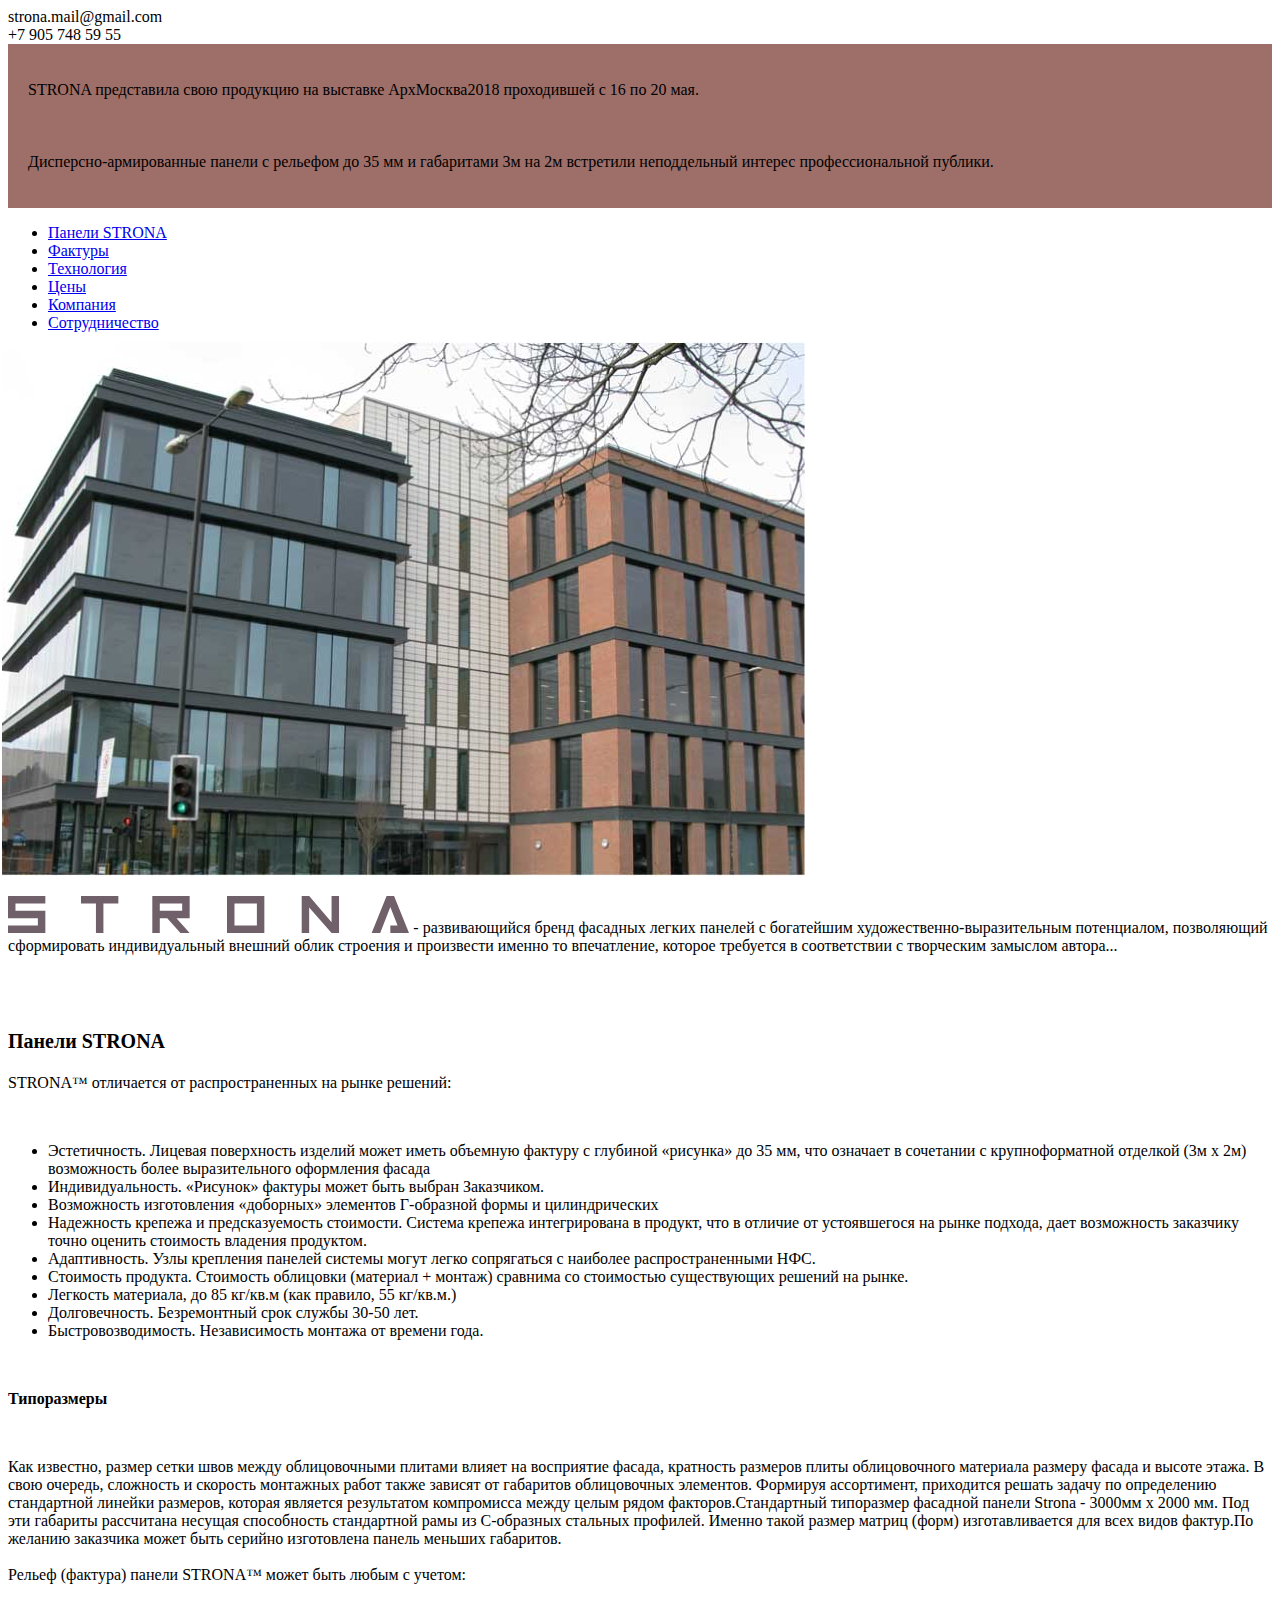
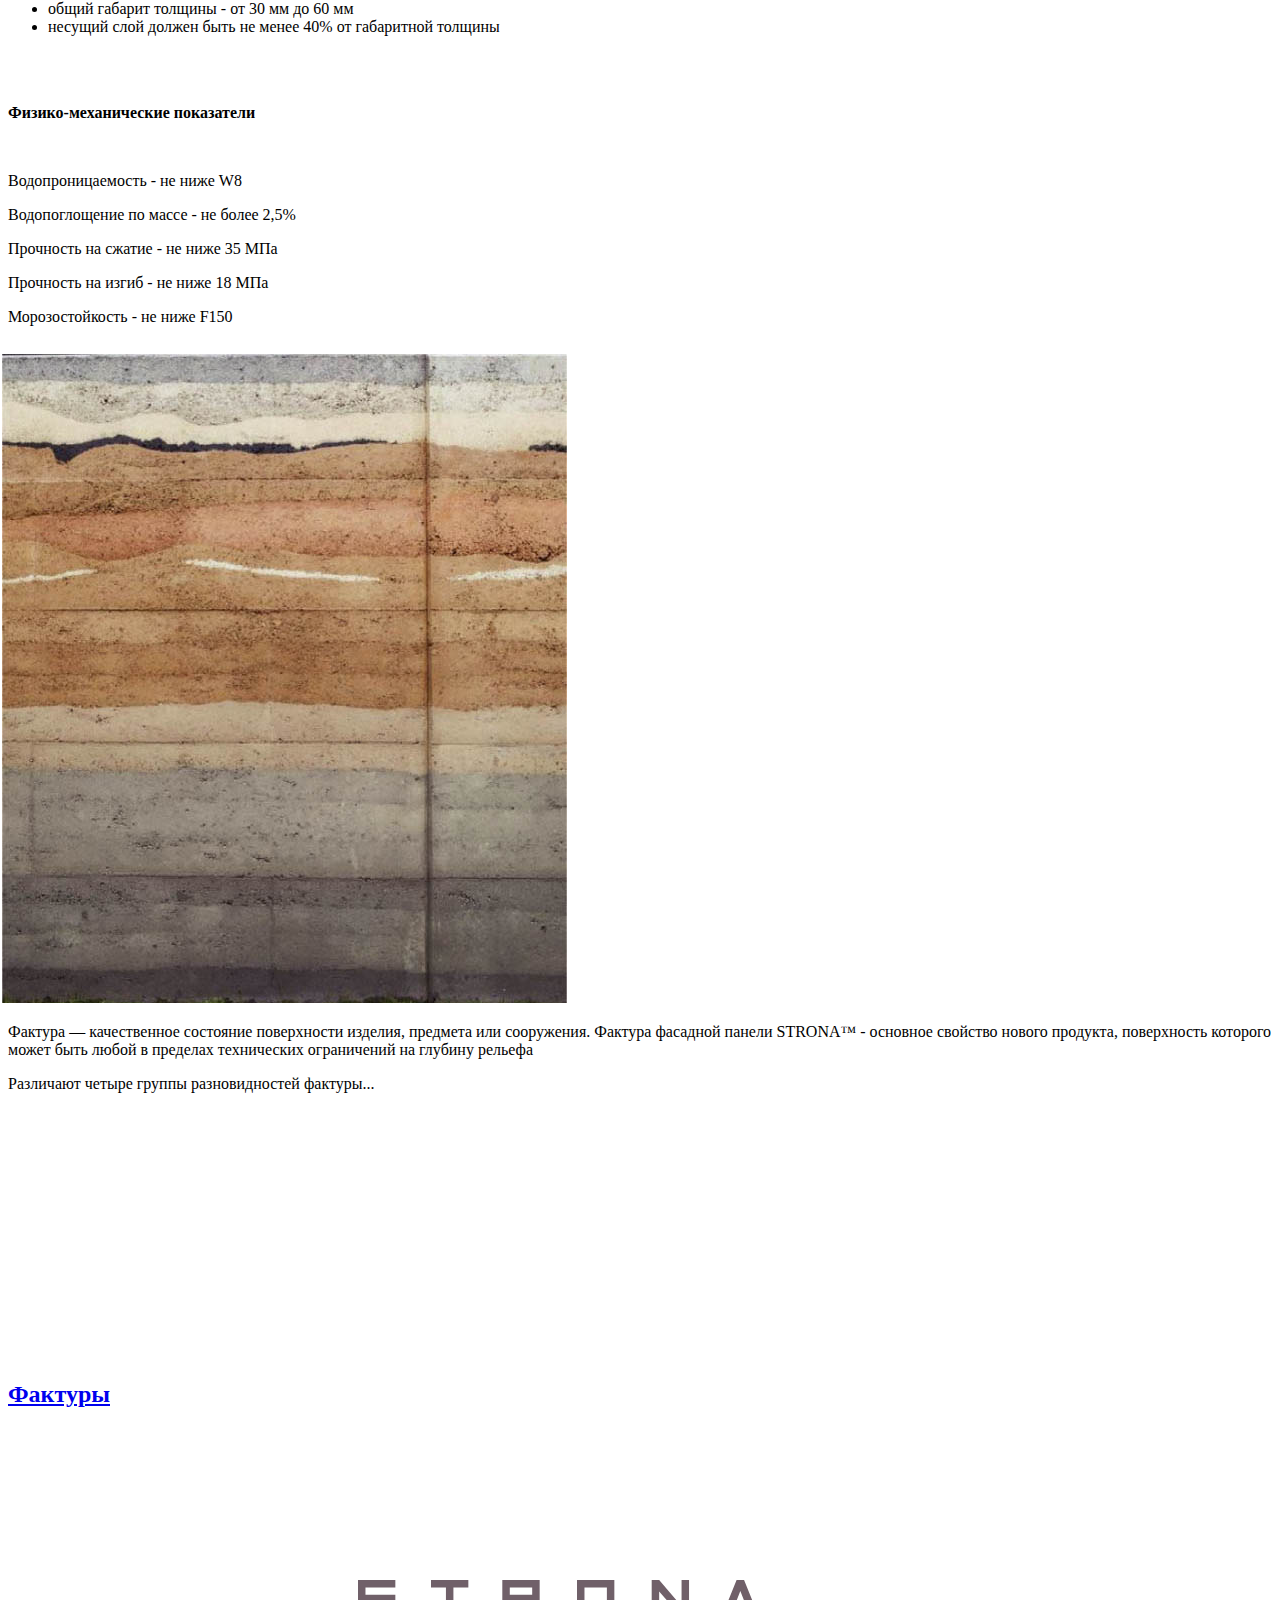
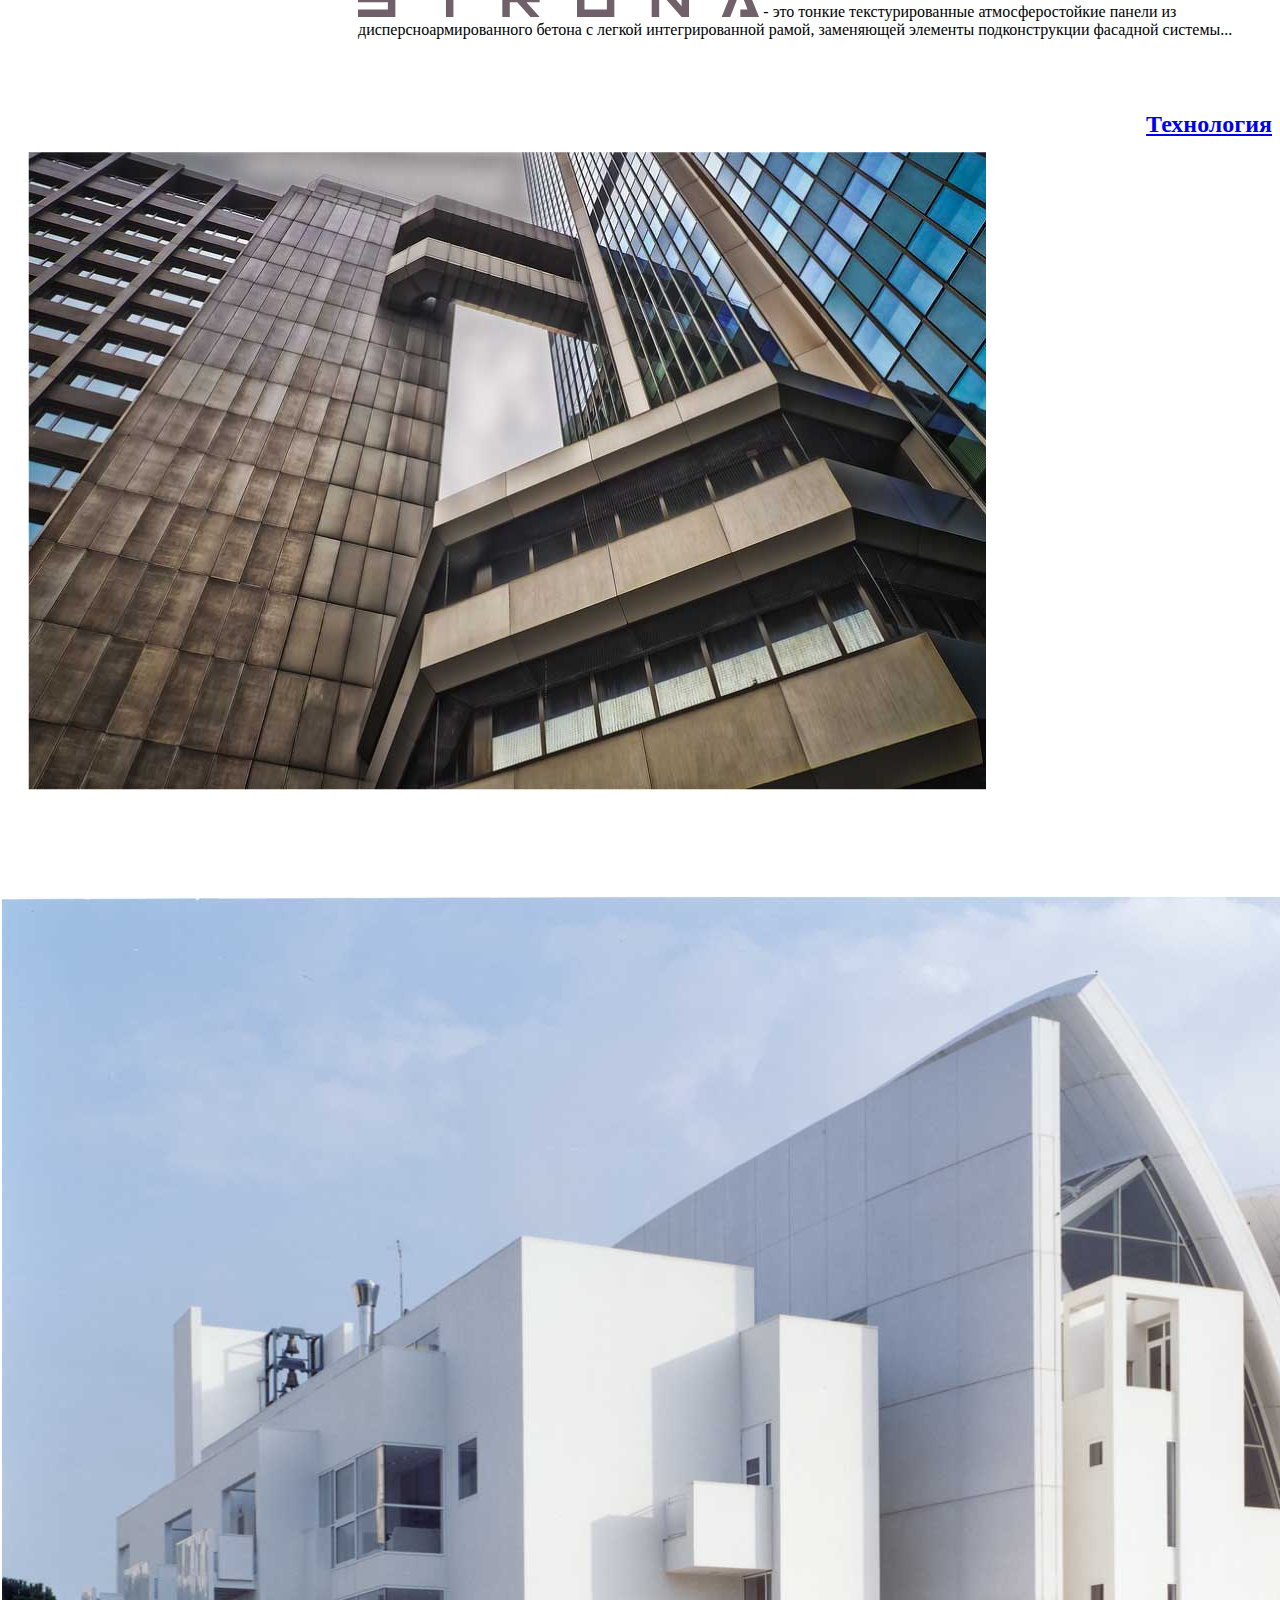
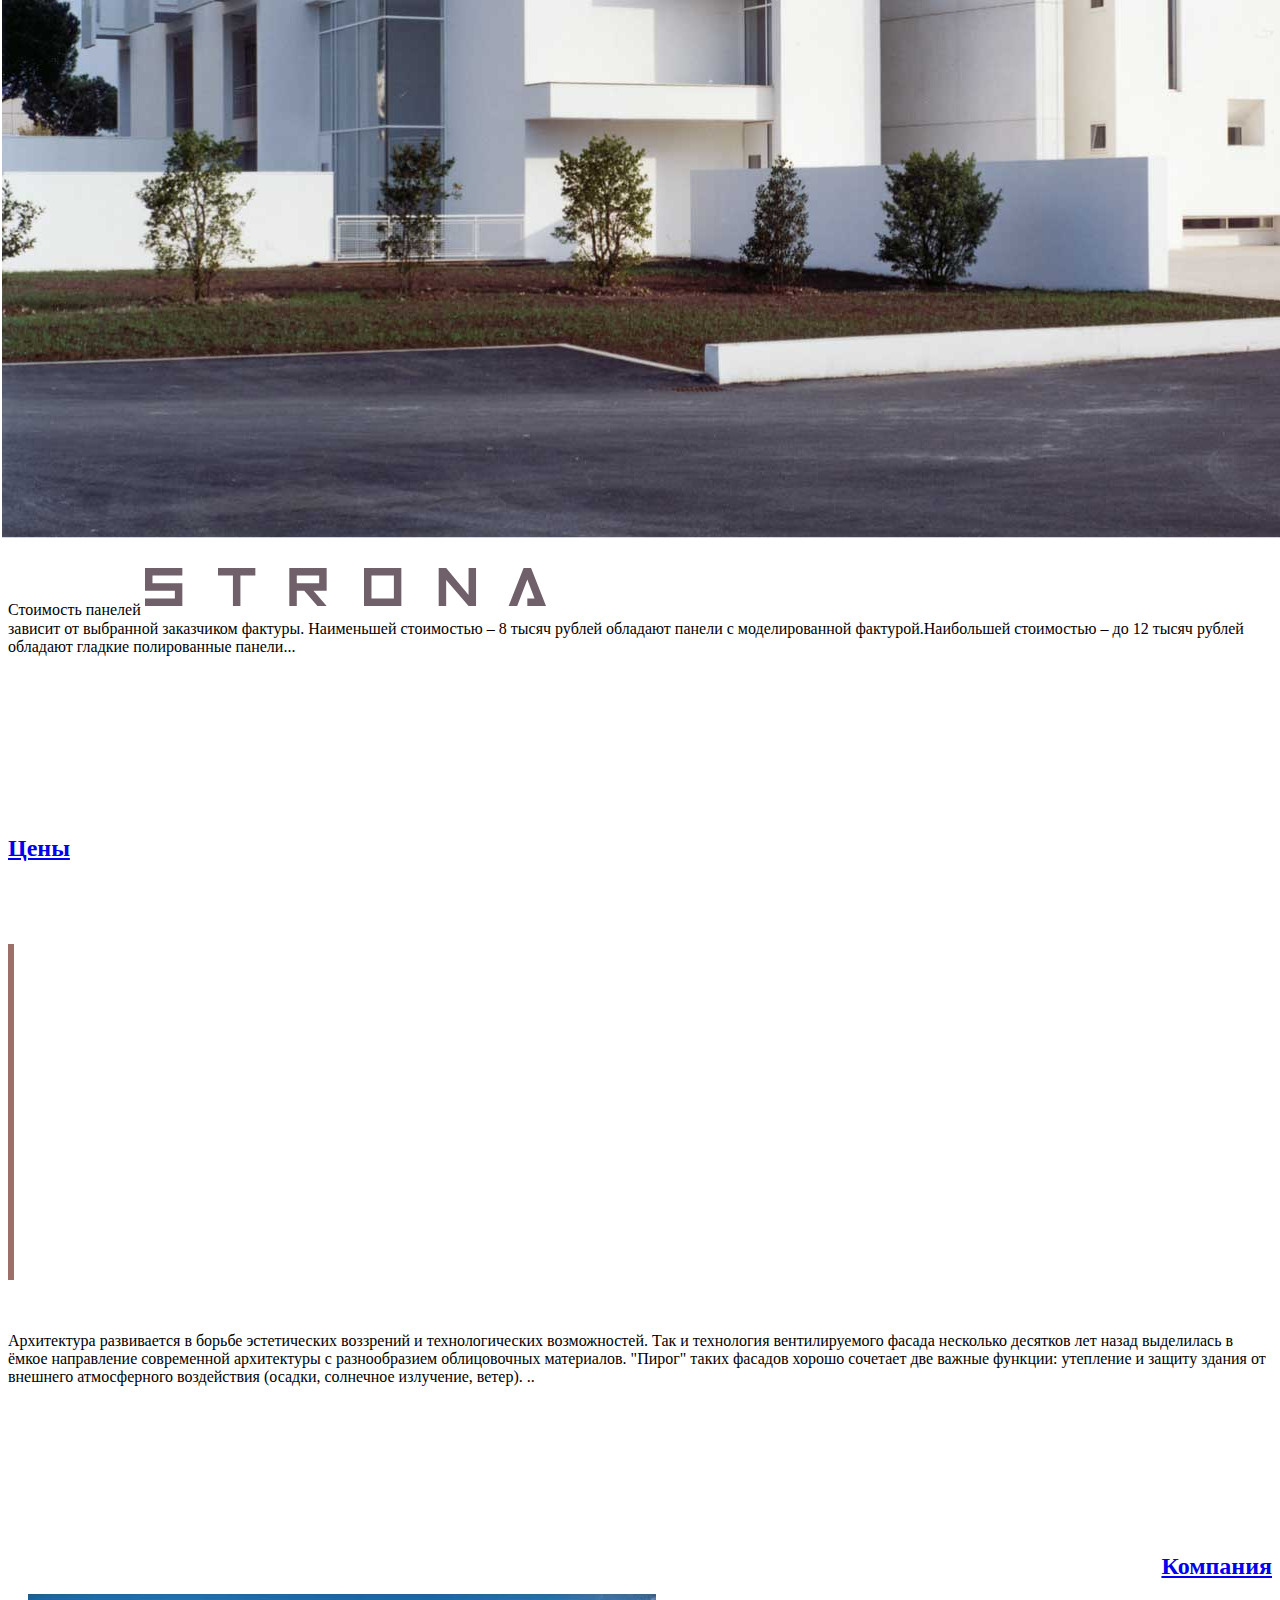
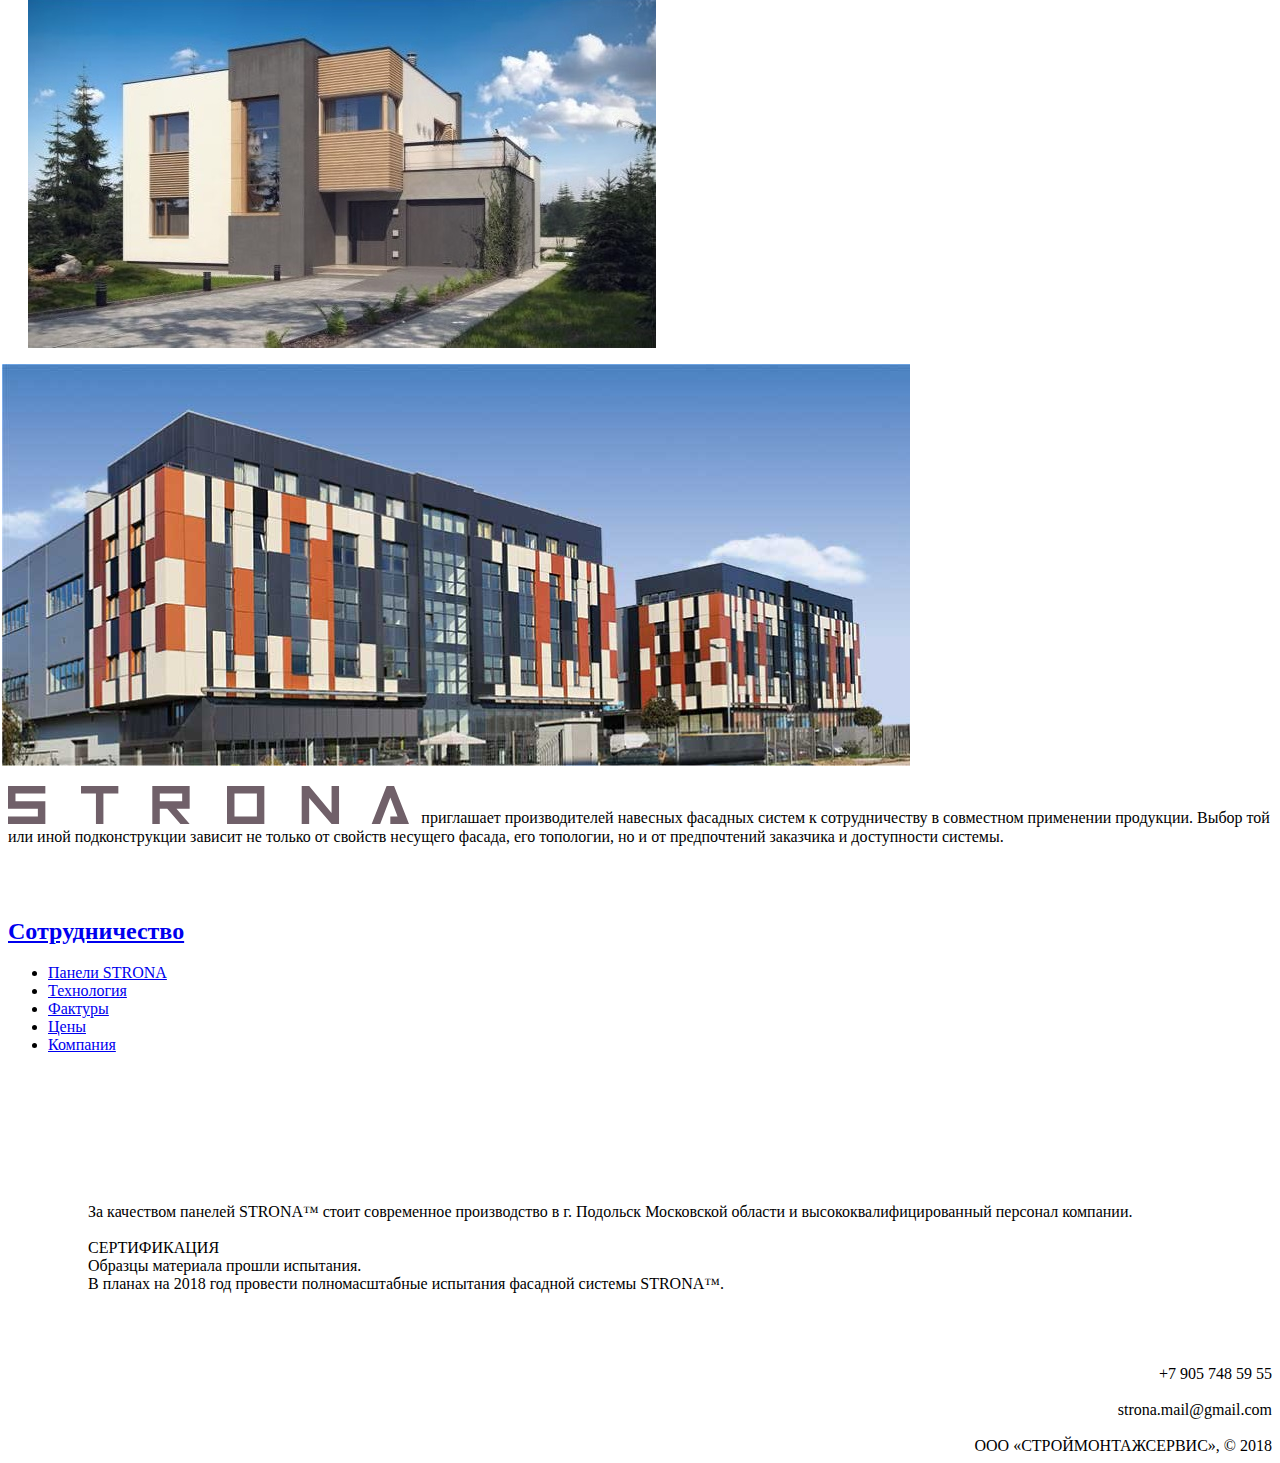
==== index.html @ 90320627 "typos" ====
<!DOCTYPE html>
<head>
    <meta charset="utf-8"/>
    <meta name="format-detection" content="telephone=no" />
    <meta name="SKYPE_TOOLBAR" content="SKYPE_TOOLBAR_PARSER_COMPATIBLE" />

    <meta name='description' content='Легкие фасадные панели STRONA большого формата. Глубина рельефа рисунка до 35 мм дает большие возможности для воплощения интересного архитектурного облика фасада.'/>
    <meta name='keywords' content=''/>
    <meta name='robots' content='index, follow'/>
    <title>ПАНЕЛИ STRONA™ - крупноформатные фасадные панели</title>
    <meta name="yandex-verification" content="6d2c15f2b48e17b3" />
    <base href='/'/>

    <!-- Mobile tweaks-->
    <meta name="viewport" content="width=device-width, initial-scale=1.0, maximum-scale=1.0, user-scalable=1"/>
    
    <!-- Yandex.Metrika counter -->
    <script type="text/javascript" >
        (function (d, w, c) {
            (w[c] = w[c] || []).push(function() {
                try {
                    w.yaCounter48985349 = new Ya.Metrika({
                        id:48985349,
                        clickmap:true,
                        trackLinks:true,
                        accurateTrackBounce:true,
                        webvisor:true
                    });
                } catch(e) { }
            });

            var n = d.getElementsByTagName("script")[0],
                s = d.createElement("script"),
                f = function () { n.parentNode.insertBefore(s, n); };
            s.type = "text/javascript";
            s.async = true;
            s.src = "https://mc.yandex.ru/metrika/watch.js";

            if (w.opera == "[object Opera]") {
                d.addEventListener("DOMContentLoaded", f, false);
            } else { f(); }
        })(document, window, "yandex_metrika_callbacks");
    </script>
    <noscript><div><img src="https://mc.yandex.ru/watch/48985349" style="position:absolute; left:-9999px;" alt="" /></div></noscript>
    <!-- /Yandex.Metrika counter -->
    <!-- Global site tag (gtag.js) - Google Analytics -->
    <script async src="https://www.googletagmanager.com/gtag/js?id=UA-119686709-1"></script>
    <script>
        window.dataLayer = window.dataLayer || [];
        function gtag(){dataLayer.push(arguments);}
        gtag('js', new Date());

        gtag('config', 'UA-119686709-1');
    </script>
    
    <link rel="icon" href="/favicon.ico" type="image/x-icon" />
    <link rel="stylesheet" href="/assets/reset.css"/>
    <link rel="stylesheet" href="/assets/styles.css"/>
</head>
<body>
    <div class="main">
        <header>
            <div class="square" style="background-image: url(/assets/images/header/1.jpg);"></div>
            <div class="square double logo-header">
                <div>
                    <div class="email">strona.mail@gmail.com</div>
                    <div class="phone">+7 905 748 59 55</div>
                </div>
            </div>
            <div class="square" style="background-image: url(/assets/images/header/2.jpg);"></div>
            <div class="square" style="background-image: url(/assets/images/header/3.jpg);"></div>
            <div class="square" style="background-image: url(/assets/images/header/4.jpg);"></div>
            <div class="square" style="background-image: url(/assets/images/header/5.jpg);"></div>
            <div class="square double" style="background-color: #9e6f69;">
                <div style="padding: 20px; line-height: 20px;">
                    <p><span class="big">STRONA</span> представила свою продукцию на выставке <span class="big">АрхМосква2018</span> проходившей с 16 по 20 мая.</p>
                    <br/>
                    <p>Дисперсно-армированные панели с рельефом до 35 мм и габаритами <span class="big">3м на 2м</span> встретили неподдельный интерес профессиональной публики.</p>
<!--
                    <p>Желающих узнать больше о STRONA™ приглашаем на выставку АрхМосква 2018. <br/>Увидеть образцы, получить ответы на вопросы вы сможете на нашем стенде.</p>
                    <br/>
                    <p style="text-align: right">Будем рады видеть Вас в Центральном Доме художника (Москва, Крымский Вал, д. 10) </p>
                    <br/>
                    <p style="text-align: right; font-size: 30px; font-weight: bold">с 16 по 20 мая</p>
-->
                </div>
            </div>
            <div class="square" style="background-image: url(/assets/images/header/6.jpg);"></div>
        </header>
        <nav>
            <ul>
                <li class="active"><a href="/">Панели STRONA</a></li>
                <li><a href="factures.html">Фактуры</a></li>
                <li><a href="technology.html">Технология</a></li>
                <li><a href="price.html">Цены</a></li>
                <li><a href="about.html">Компания</a></li>
                <li><a href="partner.html">Сотрудничество</a></li>
            </ul>
        </nav>
        
        <section>

            <article>
                <div class="rect rect1"></div>
                <div class="rect rect2"></div>
                    <img class="square double" src="/assets/images/67408118.jpg" style="margin: -6px 26px 0 -6px;" />
                <div>
                    <p>
                    <img class="logo" src="/assets/images/logo.svg"/>
                        - развивающийся бренд фасадных легких панелей с богатейшим художественно-выразительным потенциалом, позволяющий сформировать индивидуальный внешний облик строения и произвести именно то впечатление, которое требуется в соответствии с творческим замыслом автора...
                    </p>
                    <br/>
                    <br/>
                    <h2><small>Панели STRONA</small></h2>
                </div>
            </article>

            <article>
                <div>
                    <p>STRONA™ отличается от распространенных на рынке решений:</p><br/>
                    <ul class="p">
                        <li>Эстетичность. Лицевая поверхность изделий может иметь объемную фактуру с глубиной «рисунка» до 35 мм, что означает в сочетании с крупноформатной отделкой (3м х 2м) возможность более выразительного оформления фасада</li>
                        <li>Индивидуальность. «Рисунок» фактуры может быть выбран Заказчиком.</li>
                        <li>Возможность изготовления «доборных» элементов Г-образной формы и цилиндрических</li>
                        <li>Надежность крепежа и предсказуемость стоимости. Система крепежа интегрирована в продукт, что в отличие от устоявшегося на рынке подхода, дает возможность заказчику точно оценить стоимость владения продуктом.</li>
                        <li>Адаптивность. Узлы крепления панелей системы могут легко сопрягаться с наиболее распространенными НФС.</li>
                        <li>Стоимость продукта. Стоимость облицовки (материал + монтаж) сравнима со стоимостью существующих решений на рынке.</li>
                        <li>Легкость материала, до 85 кг/кв.м (как правило, 55 кг/кв.м.)</li>
                        <li>Долговечность. Безремонтный срок службы 30-50 лет.</li>
                        <li>Быстровозводимость. Независимость монтажа от времени года.</li>
                    </ul>
                    <br/>
                    <p><b>Типоразмеры</b></p>
                    <br/>
                    <p>Как известно, размер сетки швов между облицовочными плитами влияет на восприятие фасада, кратность размеров плиты облицовочного материала размеру фасада и высоте этажа. В свою очередь, сложность и скорость монтажных работ также зависят от габаритов облицовочных элементов. Формируя ассортимент, приходится решать задачу по определению стандартной линейки размеров, которая является результатом компромисса между целым рядом факторов.Стандартный типоразмер фасадной панели Strona - 3000мм х 2000 мм. Под эти габариты рассчитана несущая способность стандартной рамы из С-образных стальных профилей. Именно такой размер матриц (форм) изготавливается для всех видов фактур.По желанию заказчика может быть серийно изготовлена панель меньших габаритов.<br/><br/>
                        Рельеф (фактура) панели STRONA™ может быть любым с учетом:</p>
                    <ul class="p">
                        <li>общий габарит толщины - от 30 мм до 60 мм</li>
                        <li>несущий слой должен быть не менее 40% от габаритной толщины</li>
                    </ul>
                    <br/>
                    <br/>

                    <p><b>Физико-механические показатели</b></p>
                    <br/>
                    <p>Водопроницаемость - не ниже W8</p>
                    <p>Водопоглощение по массе - не более 2,5%</p>
                    <p>Прочность на сжатие - не ниже 35 МПа</p>
                    <p>Прочность на изгиб - не ниже 18 МПа</p>
                    <p>Морозостойкость - не ниже F150</p>
                </div>
            </article>
            
            <br/>
            

            <article>
                <div class="rect rect1"></div>
                <div class="rect rect7"></div>
                <a href="/factures.html"><img src="/assets/images/D946EECB.jpg" class="square double vertical" style="margin: -6px 26px 0 -6px;" /></a>
                
                <div>
                    
                    <p>Фактура — качественное состояние поверхности изделия, предмета или
                        сооружения.
                        Фактура фасадной панели STRONA™ - основное свойство нового продукта,
                        поверхность которого может быть любой в пределах технических
                        ограничений на глубину рельефа</p>
                    <p>Различают четыре группы разновидностей фактуры...
                        <br/>
                        <br/>
                        <br/>
                        <br/>
                        <br/>
                        <br/>
                        <br/>
                    </p>
<!--                    <p>
                        <img class="logo" src="/assets/images/logo.svg"/> &nbsp;
                        отличается от распространенных на рынке решений:
                        <ul>
                            <li>Эстетичность. Лицевая поверхность изделий может иметь объемную фактуру с глубиной «рисунка» до 35 мм, что означает в сочетании с крупноформатной отделкой (3м х 2м) возможность более выразительного оформления фасада</li>
                            <li>Индивидуальность. «Рисунок» фактуры может быть выбран Заказчиком.</li>
                            <li>Возможность изготовления «доборных» элементов Г-образной формы и цилиндрических</li>
                            <li>Надежность крепежа и предсказуемость стоимости. Система крепежа интегрирована в продукт, что в отличие от устоявшегося на рынке подхода, дает возможность заказчику точно оценить стоимость владения продуктом.</li>
                            <li>Адаптивность. Узлы крепления панелей системы могут легко сопрягаться с наиболее распространенными НФС.</li>
                            <li>Стоимость продукта. Стоимость облицовки (материал + монтаж) сравнима со стоимостью существующих решений на рынке.</li>
                            <li>Легкость  материала, до 85 кг/кв.м (как правило, 55 кг/кв.м.)</li>
                            <li>Долговечность. Безремонтный срок службы 30-50 лет.</li>
                            <li>Быsстровозводимость. Независимость монтажа от времени года.</li>
                        </ul>

                    </p>-->
                    <br/>
                    <br/>
                    <br/>
                    <br/>
                    <br/>
                    <br/>
                    <br/>
                    <br/>
                    <h2><a href="/factures.html">Фактуры</a></h2>
                </div>
                <div class="rect rect10"></div>
                <div class="square" style="border-color: #60434a; height:100px; align-self: flex-end;"></div>
            </article>
            <br/>
            <br/>
            <article>
                <div class="rect rect3"></div>
                <div class="rect rect4"></div>
                <div class="rect rect5"></div>
                <div class="rect rect6"></div>
                <div style="padding-left: 350px">
                    <p>
                        <img class="logo" src="/assets/images/logo.svg"/>
                         - это  тонкие текстурированные атмосферостойкие панели из дисперсноармированного бетона с легкой интегрированной рамой, заменяющей элементы подконструкции фасадной системы... 
                        <!--5.	В абзац «Технологии» на Главной вынесено больше текста, чем отмечено курсивом. -->
                        <!-- - это тонкие атмосферостойкие панели из дисперсно-армированного бетона с легкой интегрированной рамой из нержавеющей стали, заменяющей элементы подконструкции фасадной системы. Лицевая поверхность панелей STRONA™ Покрыта тонким слоем UHP-бетона, который подвергается текстурированию или полировке, как натуральный камень.Такая композиция позволяет, с одной стороны, добиться высокой сопротивляемости панелей динамическим и температурным нагрузкам, а с другой - малой толщины панели. -->
                    </p>
                    <br/><br/>
                    <h2 style="text-align: right"><a href="technology.html">Технология</a></h2>
                </div>
                <a href="technology.html"><img src="/assets/images/D946EEBB.jpg" class="square" style="margin: -6px -6px 0 20px;" /></a>

            </article>            
            <br/>
            <br/>
            <br/>
            <br/>
            <br/>
            <br/>
            <article>
                <div class="rect rect8"></div>
                <div class="rect rect9"></div>
                <div class="rect rect1"></div>
                <div class="rect rect2"></div>
                <a href="/price.html"><img class="square quad" src="/assets/images/D946EEC9.jpg" style="margin: -6px 26px 0 -6px;"/></a>
                <div>
                    <p>Стоимость панелей
                        <img style="padding:10px 0" class="logo" src="/assets/images/logo.svg"/><br/>
                        зависит от выбранной заказчиком фактуры. Наименьшей стоимостью – 8 тысяч рублей обладают панели с моделированной фактурой.Наибольшей стоимостью – до 12 тысяч рублей обладают гладкие полированные панели... <br/><br/><br/><br/><br/><br/><br/>
                        <!--При расчете стоимости фасада следует учитывать, что панели STRONA™ всегда изготавливаются с интегрированной подсистемой из нержавеющей стали и не нуждаются в элементах нивелировки и распределения нагрузок, свойственных навесным фасадам.-->
                    </p>
                    <br/>
                    <br/>
                    <h2><a href="/price.html">Цены</a></h2>
                </div>
                <div class="square"></div>
            </article>
<br/>
<br/>
            <article style="align-items: center">
                <div class="rect rect5" style="right: -30px;"></div>
                <div class="rect rect6" style="right: 210px;"></div>
                <div class="rect square" style="width:200px; height:50px; border-color:#7b7b7b; margin: -12px; top: 0px;"></div>
                <div class="square" style="width:0; height:330px; border:3px #9e6f69 solid; margin-right: 20px"></div>
                <div>
                    <br/>
                    <br/>
                    <p>
                        Архитектура развивается в борьбе эстетических воззрений и технологических возможностей. Так и технология вентилируемого фасада несколько десятков лет назад выделилась в ёмкое направление современной архитектуры с разнообразием облицовочных материалов. "Пирог" таких фасадов хорошо сочетает две важные функции: утепление и защиту здания от внешнего атмосферного воздействия (осадки, солнечное излучение, ветер).
                        <!--Если выбор по настоящему качественных утеплителей не так велик, то в качестве "одежды" могут быть использованы как премиальные материалы, такие как, натуральный камень, клинкер, керамика, так и ассортимент более доступных, но не менее стойких материалов.-->..
                        <br/>
                        <br/>
                        <br/>
                        
                    </p>
                    <br/>
                    <br/>
                    <br/>
                    <br/>
                    <br/>
                    <h2 style="text-align: right; margin-top: 25px"><a href="/about.html">Компания</a></h2>
                </div>
                <a href="/about.html">
                    <img class="square quad" src="/assets/images/12345.jpg" style="margin: -6px 0 0 20px;" />
                </a>
            </article>            
            <br/>
            <article>
                <a href="partner.html"><img class="square double" src="/assets/images/6740811F.jpg" style="margin: -6px 26px 0 -6px;"/></a>
                <div class="rect rect1"></div>
                <div class="rect rect2" style="width: 780px"></div>
                <div>
                    <p>
                        <img class="logo" src="/assets/images/logo.svg"/> &nbsp;
                        приглашает производителей навесных фасадных систем к сотрудничеству в совместном применении продукции. Выбор той или иной подконструкции зависит не только от свойств несущего фасада, его топологии, но и от предпочтений заказчика и доступности системы. 
                        <!--Учитывая этот факт, при разработке панелей STRONA™ предполагается возможность использования широкого спектра типовых решений, прошедших апробацию на строительном рынке России. Очевидно, что для партнерства есть место...-->
                    </p>
                    <br/><br/>
                    <h2><a href="partner.html">Сотрудничество</a></h2>
                </div>
            </article>
        </section>
        
        <footer>
            <div>
                <nav>
                    <ul>
                        <li><a href="/">Панели STRONA</a></li>
                        <li><a href="technology.html">Технология</a></li>
                        <li><a href="factures.html">Фактуры</a></li>
                        <li><a href="price.html">Цены</a></li>
                        <li><a href="about.html">Компания</a></li>
                    </ul>
                </nav>
                <br/>
                <br/>
                <br/>
                <img src="assets/images/header/logo-header.svg" style="width:406px;"/>
            </div>
            <div style="margin-left: 80px">
                За качеством панелей STRONA™ стоит современное производство в г. Подольск Московской области и высококвалифицированный персонал компании.<br/>
                <br/>
                СЕРТИФИКАЦИЯ<br/>
                Образцы материала прошли испытания.<br/>
                В планах на 2018 год провести полномасштабные испытания фасадной системы STRONA™.
                <div style="text-align: right">
                    <br/>
                    <br/>
                    <br/>
                    <br/>
                    <div class="phone">+7 905 748 59 55</div>
                    <br/>
                    <div class="email">strona.mail@gmail.com</div>
                    <br/>
                    <div class="address">ООО «СТРОЙМОНТАЖСЕРВИС», © 2018</div>
                </div>
            </div>
        </footer>
    </div>
</body>
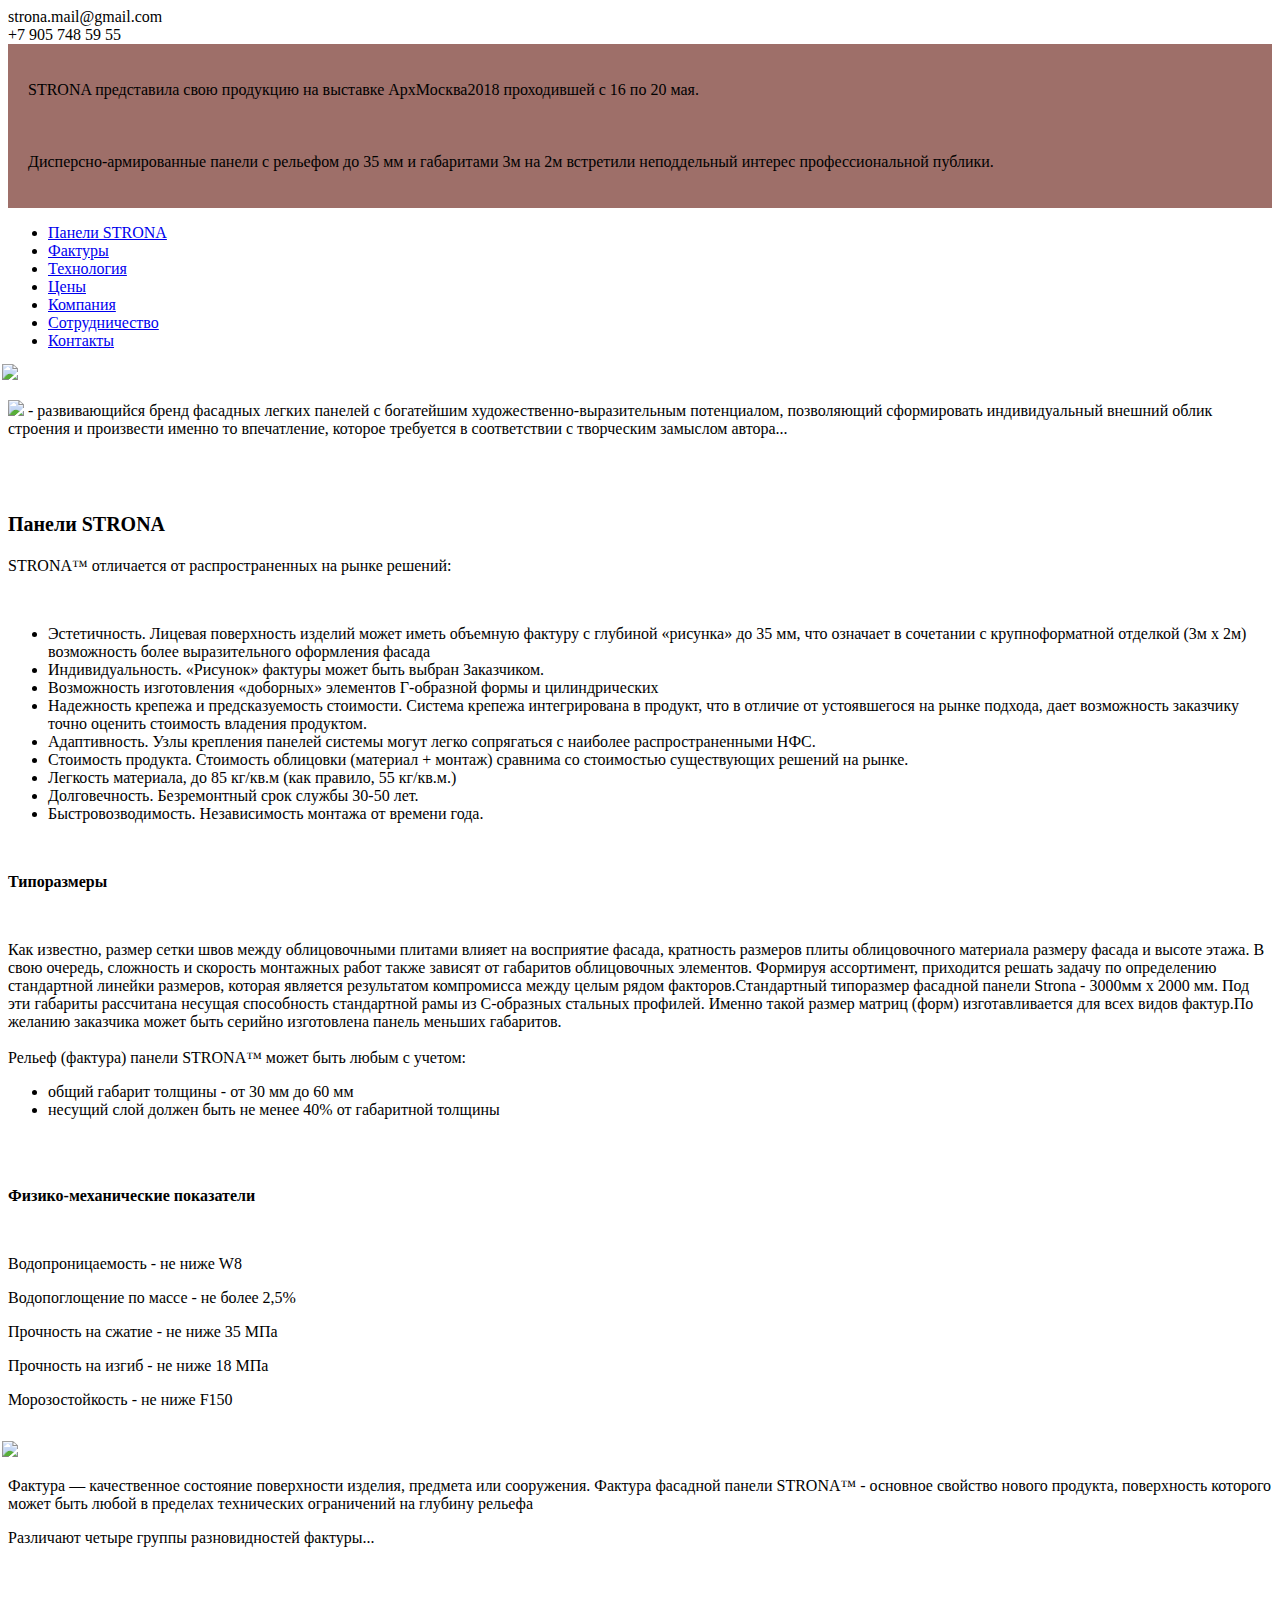
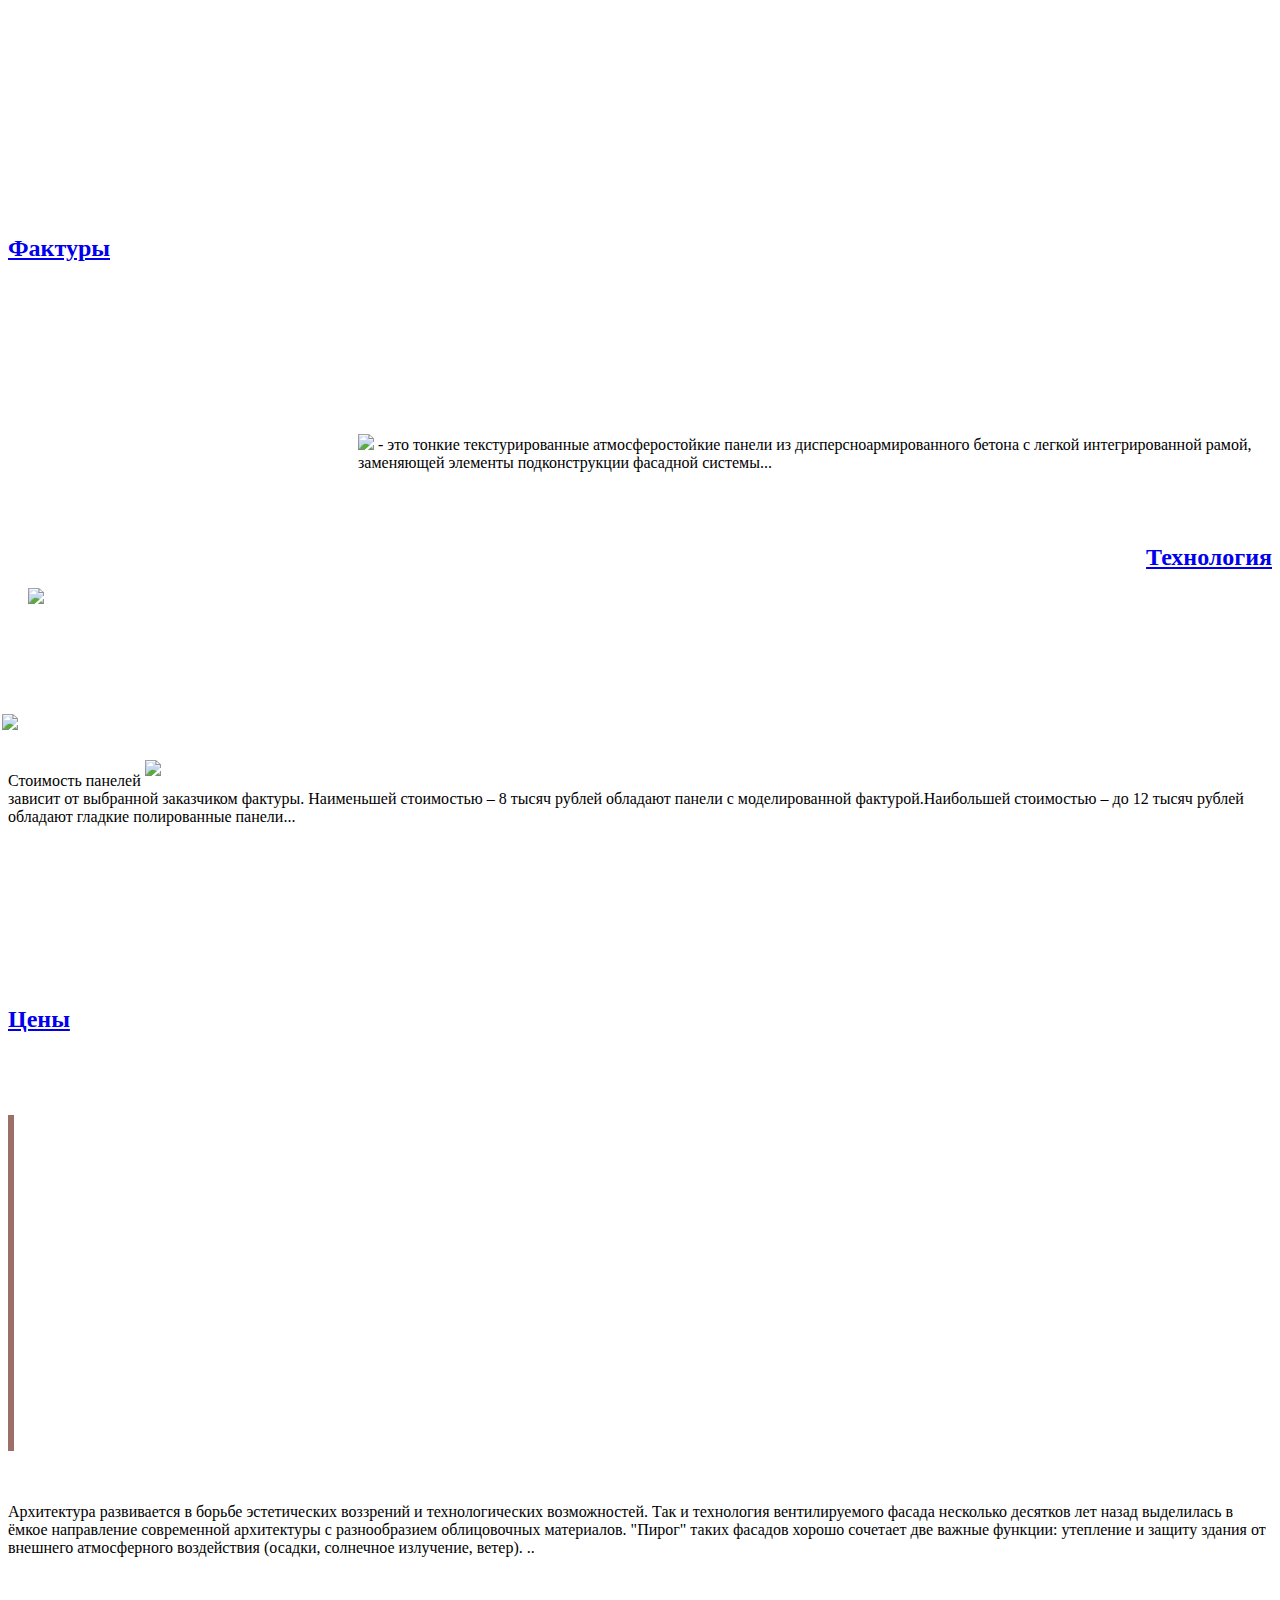
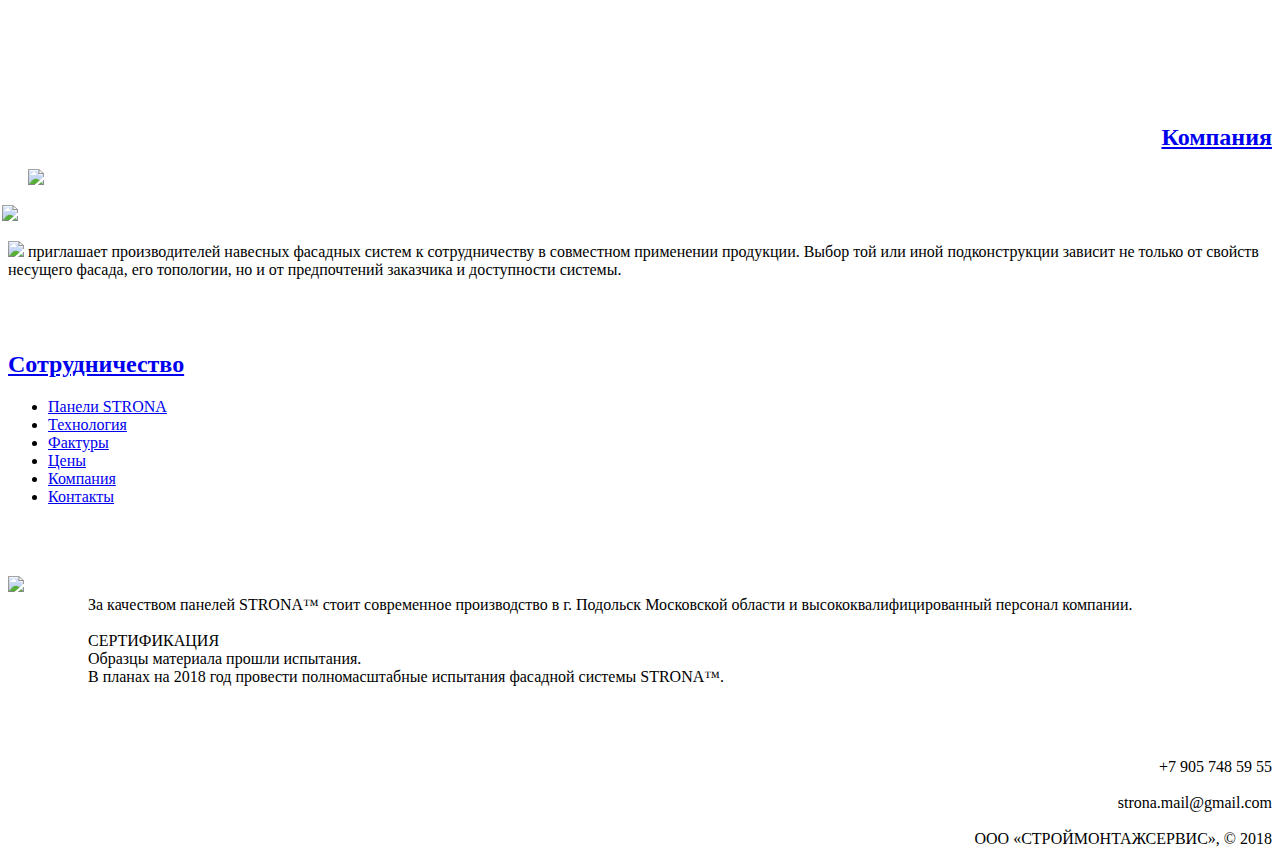
==== commit fc5a41ff: "replace base href" ====
--- a/index.html
+++ b/index.html
@@ -1,15 +1,15 @@
-<!DOCTYPE html>
+﻿<!DOCTYPE html>
 <head>
     <meta charset="utf-8"/>
     <meta name="format-detection" content="telephone=no" />
     <meta name="SKYPE_TOOLBAR" content="SKYPE_TOOLBAR_PARSER_COMPATIBLE" />
 
-    <meta name='description' content='Легкие фасадные панели STRONA большого формата. Глубина рельефа рисунка до 35 мм дает большие возможности для воплощения интересного архитектурного облика фасада.'/>
-    <meta name='keywords' content=''/>
+    <meta name='description' content='Фасадные панели больших размеров STRONA для наружной отделки. Крупноформатные облицовочные фасадные панели в Москве. +7 905 748 59 55'/>
+    <meta name='keywords' content='Фасадные панели STRONA, большие, широкие, крупноформатные, для наружной отделки здания, работ, Москва'/>
     <meta name='robots' content='index, follow'/>
-    <title>ПАНЕЛИ STRONA™ - крупноформатные фасадные панели</title>
+    <title>Крупноформатные панели STRONA™ - большие фасадные панели для внешней отделки здания</title>
     <meta name="yandex-verification" content="6d2c15f2b48e17b3" />
-    <base href='/'/>
+    <base href='http://strona.ru/'/>
 
     <!-- Mobile tweaks-->
     <meta name="viewport" content="width=device-width, initial-scale=1.0, maximum-scale=1.0, user-scalable=1"/>
@@ -95,6 +95,7 @@
                 <li><a href="price.html">Цены</a></li>
                 <li><a href="about.html">Компания</a></li>
                 <li><a href="partner.html">Сотрудничество</a></li>
+                <li><a href="contacts.html">Контакты</a></li>
             </ul>
         </nav>
         
@@ -284,7 +285,7 @@
                 <div class="rect rect2" style="width: 780px"></div>
                 <div>
                     <p>
-                        <img class="logo" src="/assets/images/logo.svg"/> &nbsp;
+                        <img class="logo" src="/assets/images/logo.svg"/>  
                         приглашает производителей навесных фасадных систем к сотрудничеству в совместном применении продукции. Выбор той или иной подконструкции зависит не только от свойств несущего фасада, его топологии, но и от предпочтений заказчика и доступности системы. 
                         <!--Учитывая этот факт, при разработке панелей STRONA™ предполагается возможность использования широкого спектра типовых решений, прошедших апробацию на строительном рынке России. Очевидно, что для партнерства есть место...-->
                     </p>
@@ -303,6 +304,7 @@
                         <li><a href="factures.html">Фактуры</a></li>
                         <li><a href="price.html">Цены</a></li>
                         <li><a href="about.html">Компания</a></li>
+                        <li><a href="contacts.html">Контакты</a></li>
                     </ul>
                 </nav>
                 <br/>
